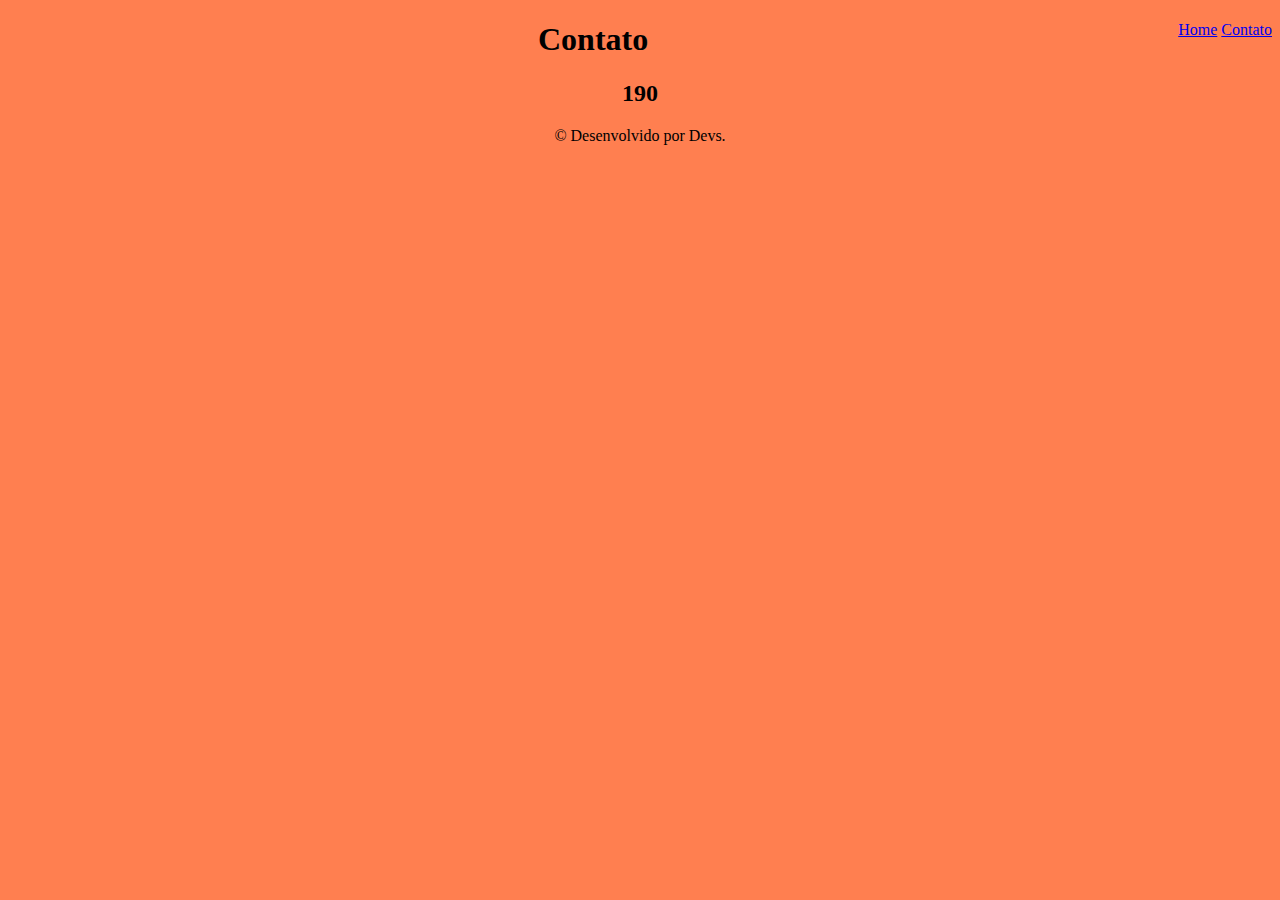
==== contato.html @ b6f5dbfb "Add files via upload" ====
<!DOCTYPE html>
<html lang="en">
<head>
    <meta charset="UTF-8">
    <meta http-equiv="X-UA-Compatible" content="IE=edge">
    <meta name="viewport" content="width=device-width, initial-scale=1.0">
    <title>Contato</title>
    <link rel="stylesheet" href="style.css">
</head>
<body>
    <header>
        <nav>
            <a href="/index.html">Home</a>
            <a href="/contato.html">Contato</a>
        </nav>
    </header>

    <h1>Contato</h1>
    <h2>190</h2>

    <footer>
        <p>&copy; Desenvolvido por Devs.</p>
    </footer>
</body>
</html>
---- style.css ----
body{
    background-color: coral;
    text-align: center;
}
nav{
    float: right;
}
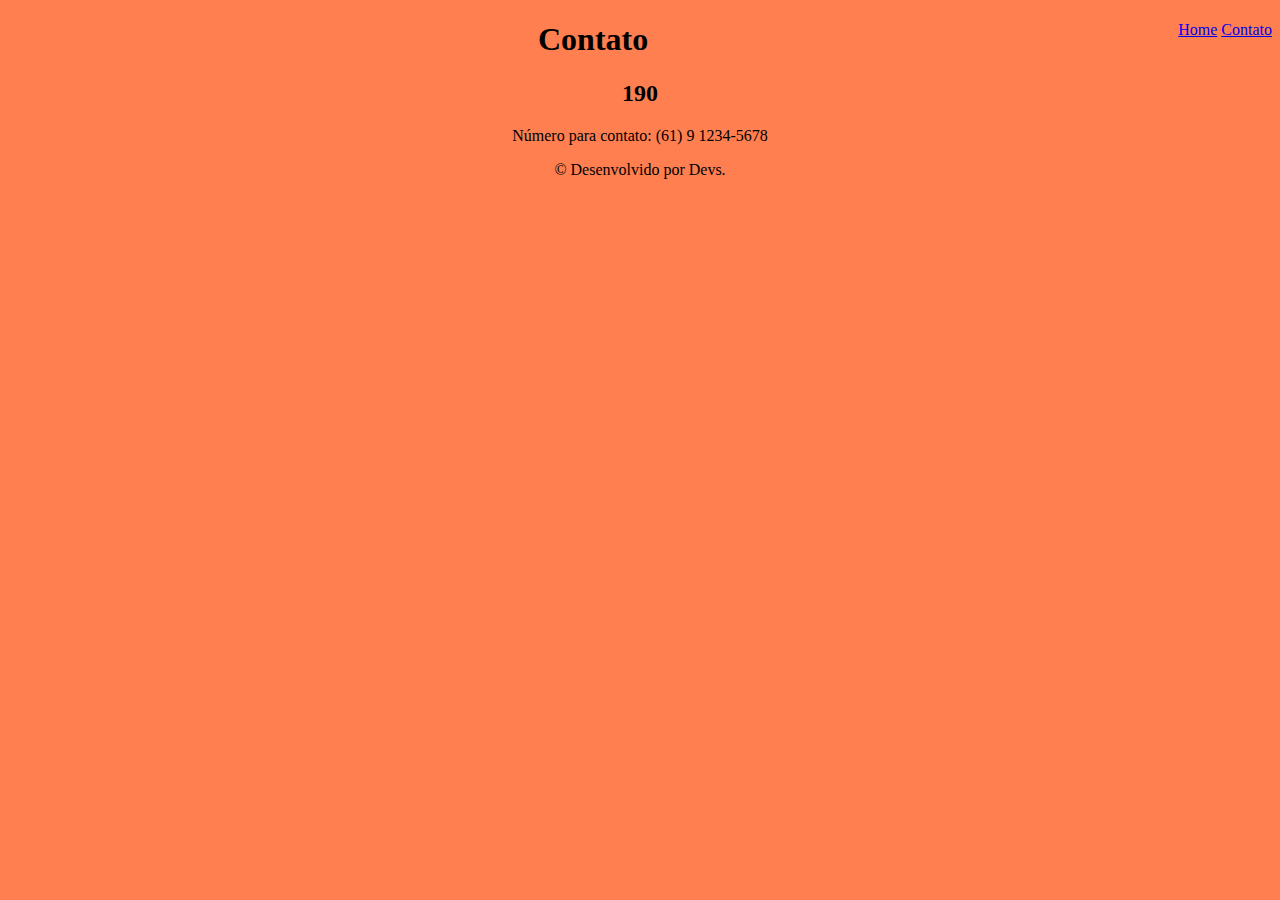
==== commit a92b090a: "adicionei contato" ====
--- a/contato.html
+++ b/contato.html
@@ -17,6 +17,7 @@
 
     <h1>Contato</h1>
     <h2>190</h2>
+    <p>Número para contato: (61) 9 1234-5678</p>
 
     <footer>
         <p>&copy; Desenvolvido por Devs.</p>
